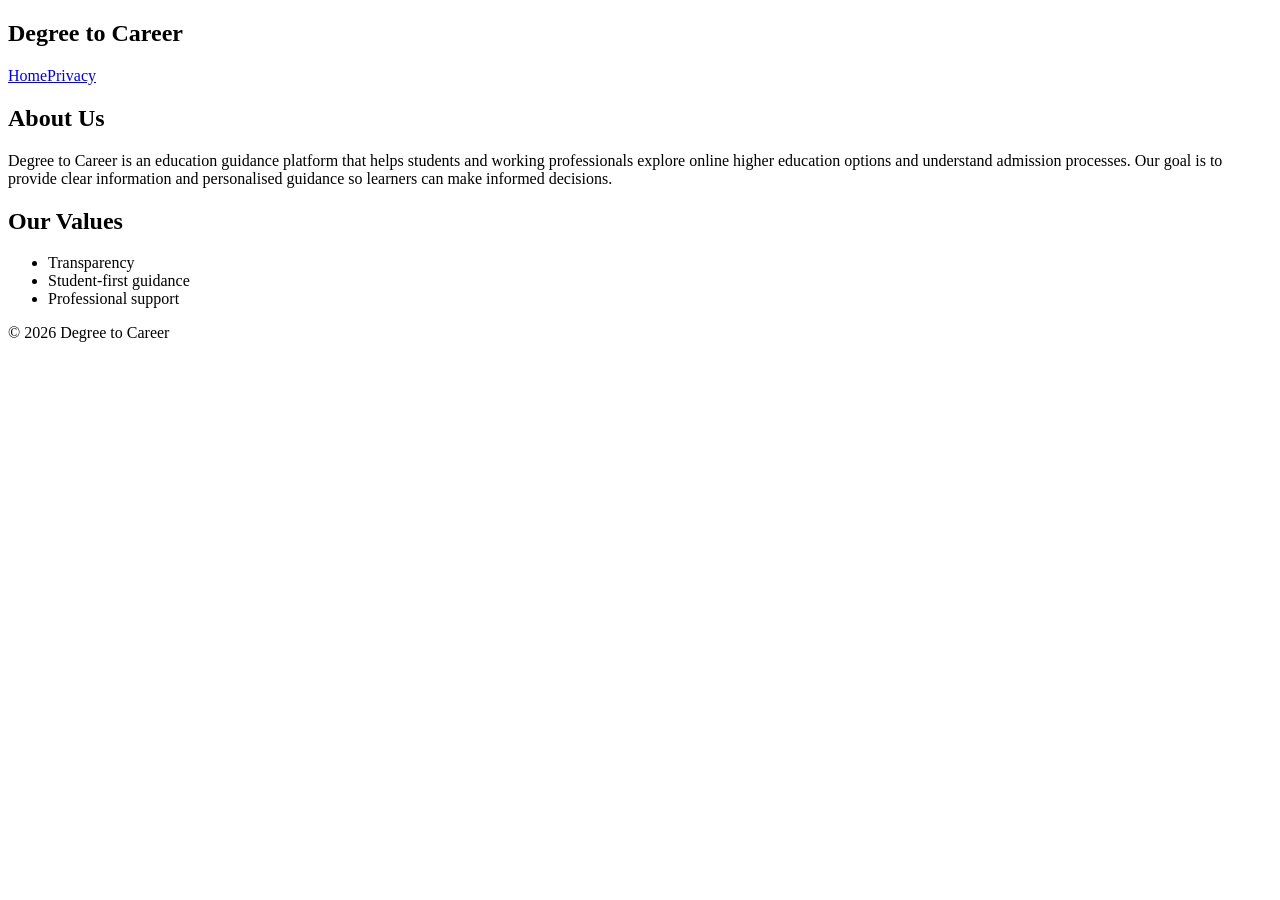
==== about.html @ 1838b6c5 "Initial website upload" ====
<!DOCTYPE html><html><head><meta charset="UTF-8"><meta name="viewport" content="width=device-width,initial-scale=1">
<title>About | Degree to Career</title><link rel="stylesheet" href="css/style.css"></head>
<body><header><nav><h2>Degree to Career</h2><div><a href="index.html">Home</a><a href="privacy-policy.html">Privacy</a></div></nav></header>
<section><h1>About Us</h1>
<p>Degree to Career is an education guidance platform that helps students and working professionals explore online higher education options and understand admission processes. Our goal is to provide clear information and personalised guidance so learners can make informed decisions.</p>
<h2>Our Values</h2>
<ul><li>Transparency</li><li>Student-first guidance</li><li>Professional support</li></ul>
</section>
<footer><p>&copy; 2026 Degree to Career</p></footer></body></html>
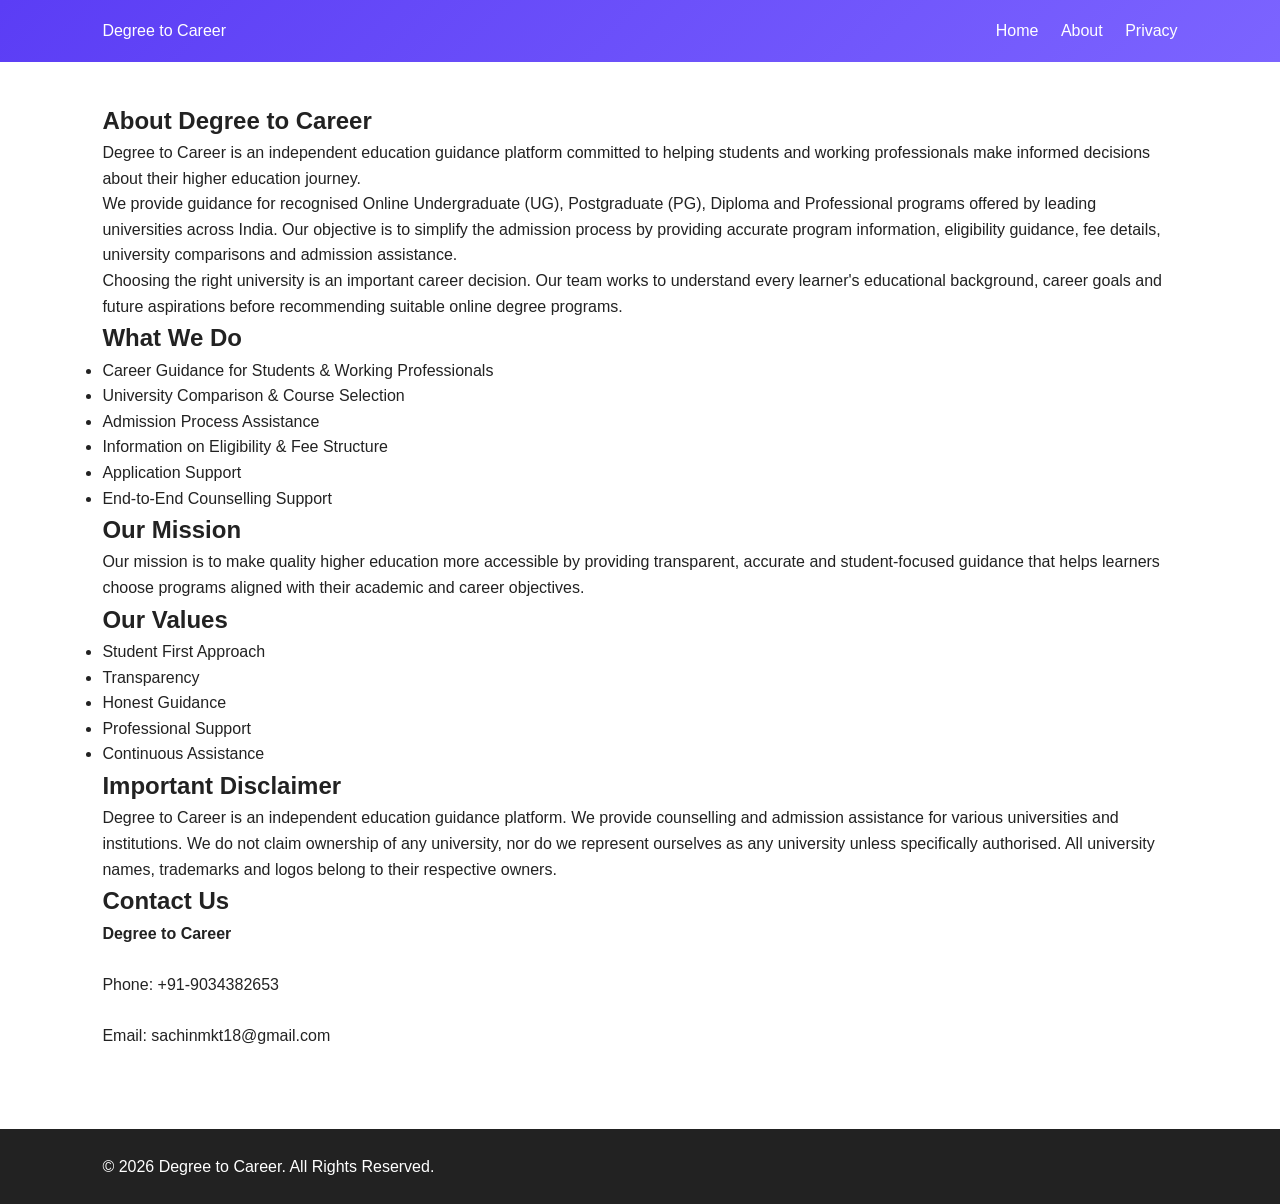
==== commit 224e8b9a: "Update about.html" ====
--- a/about.html
+++ b/about.html
@@ -1,10 +1,100 @@
+<!DOCTYPE html>
+<html lang="en">
+<head>
+    <meta charset="UTF-8">
+    <meta name="viewport" content="width=device-width, initial-scale=1.0">
+    <title>About Us | Degree to Career</title>
+    <link rel="stylesheet" href="css/style.css">
+</head>
 
-<!DOCTYPE html><html><head><meta charset="UTF-8"><meta name="viewport" content="width=device-width,initial-scale=1">
-<title>About | Degree to Career</title><link rel="stylesheet" href="css/style.css"></head>
-<body><header><nav><h2>Degree to Career</h2><div><a href="index.html">Home</a><a href="privacy-policy.html">Privacy</a></div></nav></header>
-<section><h1>About Us</h1>
-<p>Degree to Career is an education guidance platform that helps students and working professionals explore online higher education options and understand admission processes. Our goal is to provide clear information and personalised guidance so learners can make informed decisions.</p>
+<body>
+
+<header>
+    <nav>
+        <div class="logo">Degree to Career</div>
+
+        <div class="nav-links">
+            <a href="index.html">Home</a>
+            <a href="about.html">About</a>
+            <a href="privacy-policy.html">Privacy</a>
+        </div>
+    </nav>
+</header>
+
+<section class="page-content">
+
+<h1>About Degree to Career</h1>
+
+<p>
+Degree to Career is an independent education guidance platform committed to helping students and working professionals make informed decisions about their higher education journey.
+</p>
+
+<p>
+We provide guidance for recognised Online Undergraduate (UG), Postgraduate (PG), Diploma and Professional programs offered by leading universities across India. Our objective is to simplify the admission process by providing accurate program information, eligibility guidance, fee details, university comparisons and admission assistance.
+</p>
+
+<p>
+Choosing the right university is an important career decision. Our team works to understand every learner's educational background, career goals and future aspirations before recommending suitable online degree programs.
+</p>
+
+<h2>What We Do</h2>
+
+<ul>
+<li>Career Guidance for Students & Working Professionals</li>
+<li>University Comparison & Course Selection</li>
+<li>Admission Process Assistance</li>
+<li>Information on Eligibility & Fee Structure</li>
+<li>Application Support</li>
+<li>End-to-End Counselling Support</li>
+</ul>
+
+<h2>Our Mission</h2>
+
+<p>
+Our mission is to make quality higher education more accessible by providing transparent, accurate and student-focused guidance that helps learners choose programs aligned with their academic and career objectives.
+</p>
+
 <h2>Our Values</h2>
-<ul><li>Transparency</li><li>Student-first guidance</li><li>Professional support</li></ul>
+
+<ul>
+<li>Student First Approach</li>
+<li>Transparency</li>
+<li>Honest Guidance</li>
+<li>Professional Support</li>
+<li>Continuous Assistance</li>
+</ul>
+
+<h2>Important Disclaimer</h2>
+
+<p>
+Degree to Career is an independent education guidance platform. We provide counselling and admission assistance for various universities and institutions. We do not claim ownership of any university, nor do we represent ourselves as any university unless specifically authorised. All university names, trademarks and logos belong to their respective owners.
+</p>
+
+<h2>Contact Us</h2>
+
+<p>
+
+<strong>Degree to Career</strong><br><br>
+
+Phone:
++91-9034382653
+
+<br><br>
+
+Email:
+sachinmkt18@gmail.com
+
+</p>
+
 </section>
-<footer><p>&copy; 2026 Degree to Career</p></footer></body></html>
+
+<footer>
+
+<p>
+© 2026 Degree to Career. All Rights Reserved.
+</p>
+
+</footer>
+
+</body>
+</html>
--- a/css/style.css
+++ b/css/style.css
@@ -0,0 +1,18 @@
+
+:root{--primary:#5B3DF5;--dark:#222;--light:#f8f9fc;--accent:#ffb400}
+*{margin:0;padding:0;box-sizing:border-box;font-family:Arial,sans-serif}
+body{color:var(--dark);line-height:1.6;background:#fff}
+header{background:linear-gradient(135deg,#5B3DF5,#7c64ff);color:#fff;padding:18px 8%}
+nav{display:flex;justify-content:space-between;align-items:center}
+nav a{color:#fff;text-decoration:none;margin-left:18px}
+.hero{padding:70px 8%;display:grid;grid-template-columns:1.2fr 1fr;gap:30px;align-items:center}
+.hero h1{font-size:44px;margin-bottom:15px}
+.btn{display:inline-block;padding:12px 20px;border-radius:8px;text-decoration:none;margin:8px 10px 0 0;font-weight:bold}
+.primary{background:#5B3DF5;color:#fff}
+.secondary{background:#25D366;color:#fff}
+.cardwrap{display:grid;grid-template-columns:repeat(auto-fit,minmax(220px,1fr));gap:20px;padding:30px 8%}
+.card{background:#fff;border:1px solid #eee;border-radius:12px;padding:20px;box-shadow:0 4px 12px rgba(0,0,0,.05)}
+section{padding:40px 8%}
+footer{background:#222;color:#fff;padding:25px 8%;margin-top:40px}
+footer a{color:#fff}
+@media(max-width:768px){.hero{grid-template-columns:1fr}.hero h1{font-size:32px}}
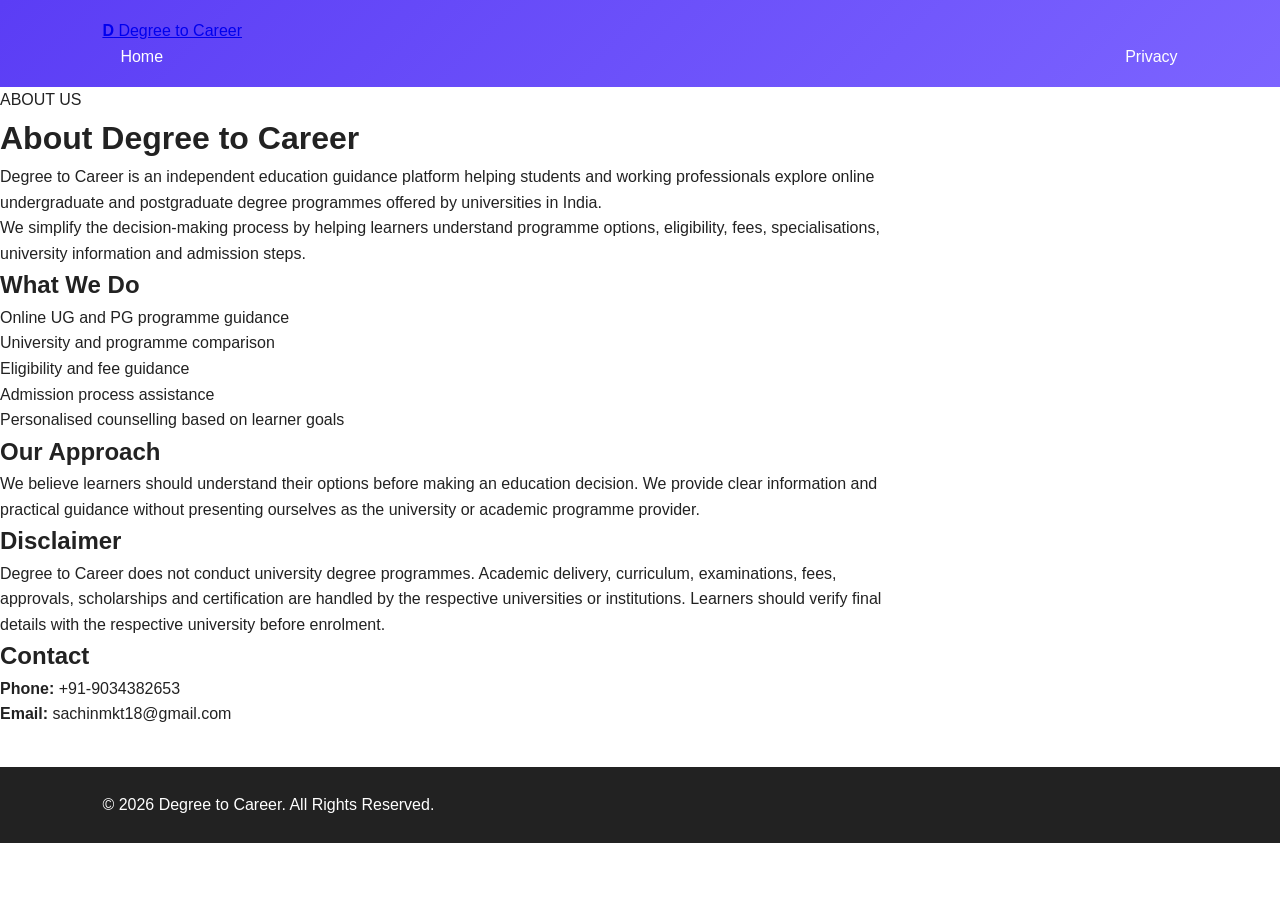
==== commit 3dad6dc3: "Add files via upload" ====
--- a/about.html
+++ b/about.html
@@ -1,100 +1 @@
-<!DOCTYPE html>
-<html lang="en">
-<head>
-    <meta charset="UTF-8">
-    <meta name="viewport" content="width=device-width, initial-scale=1.0">
-    <title>About Us | Degree to Career</title>
-    <link rel="stylesheet" href="css/style.css">
-</head>
-
-<body>
-
-<header>
-    <nav>
-        <div class="logo">Degree to Career</div>
-
-        <div class="nav-links">
-            <a href="index.html">Home</a>
-            <a href="about.html">About</a>
-            <a href="privacy-policy.html">Privacy</a>
-        </div>
-    </nav>
-</header>
-
-<section class="page-content">
-
-<h1>About Degree to Career</h1>
-
-<p>
-Degree to Career is an independent education guidance platform committed to helping students and working professionals make informed decisions about their higher education journey.
-</p>
-
-<p>
-We provide guidance for recognised Online Undergraduate (UG), Postgraduate (PG), Diploma and Professional programs offered by leading universities across India. Our objective is to simplify the admission process by providing accurate program information, eligibility guidance, fee details, university comparisons and admission assistance.
-</p>
-
-<p>
-Choosing the right university is an important career decision. Our team works to understand every learner's educational background, career goals and future aspirations before recommending suitable online degree programs.
-</p>
-
-<h2>What We Do</h2>
-
-<ul>
-<li>Career Guidance for Students & Working Professionals</li>
-<li>University Comparison & Course Selection</li>
-<li>Admission Process Assistance</li>
-<li>Information on Eligibility & Fee Structure</li>
-<li>Application Support</li>
-<li>End-to-End Counselling Support</li>
-</ul>
-
-<h2>Our Mission</h2>
-
-<p>
-Our mission is to make quality higher education more accessible by providing transparent, accurate and student-focused guidance that helps learners choose programs aligned with their academic and career objectives.
-</p>
-
-<h2>Our Values</h2>
-
-<ul>
-<li>Student First Approach</li>
-<li>Transparency</li>
-<li>Honest Guidance</li>
-<li>Professional Support</li>
-<li>Continuous Assistance</li>
-</ul>
-
-<h2>Important Disclaimer</h2>
-
-<p>
-Degree to Career is an independent education guidance platform. We provide counselling and admission assistance for various universities and institutions. We do not claim ownership of any university, nor do we represent ourselves as any university unless specifically authorised. All university names, trademarks and logos belong to their respective owners.
-</p>
-
-<h2>Contact Us</h2>
-
-<p>
-
-<strong>Degree to Career</strong><br><br>
-
-Phone:
-+91-9034382653
-
-<br><br>
-
-Email:
-sachinmkt18@gmail.com
-
-</p>
-
-</section>
-
-<footer>
-
-<p>
-© 2026 Degree to Career. All Rights Reserved.
-</p>
-
-</footer>
-
-</body>
-</html>
+<!doctype html><html lang="en"><head><meta charset="utf-8"><meta name="viewport" content="width=device-width,initial-scale=1"><title>About Us | Degree to Career</title><link rel="stylesheet" href="css/style.css"></head><body><header><div class="container nav"><a class="brand" href="index.html"><b>D</b> Degree to Career</a><nav><a href="index.html">Home</a><a href="privacy-policy.html">Privacy</a></nav></div></header><main class="section"><div class="container" style="max-width:900px"><div class="eyebrow">ABOUT US</div><h1>About Degree to Career</h1><p>Degree to Career is an independent education guidance platform helping students and working professionals explore online undergraduate and postgraduate degree programmes offered by universities in India.</p><p>We simplify the decision-making process by helping learners understand programme options, eligibility, fees, specialisations, university information and admission steps.</p><h2>What We Do</h2><ul><li>Online UG and PG programme guidance</li><li>University and programme comparison</li><li>Eligibility and fee guidance</li><li>Admission process assistance</li><li>Personalised counselling based on learner goals</li></ul><h2>Our Approach</h2><p>We believe learners should understand their options before making an education decision. We provide clear information and practical guidance without presenting ourselves as the university or academic programme provider.</p><h2>Disclaimer</h2><p>Degree to Career does not conduct university degree programmes. Academic delivery, curriculum, examinations, fees, approvals, scholarships and certification are handled by the respective universities or institutions. Learners should verify final details with the respective university before enrolment.</p><h2>Contact</h2><p><strong>Phone:</strong> +91-9034382653<br><strong>Email:</strong> sachinmkt18@gmail.com</p></div></main><footer><div class="container bottom">© 2026 Degree to Career. All Rights Reserved.</div></footer></body></html>
